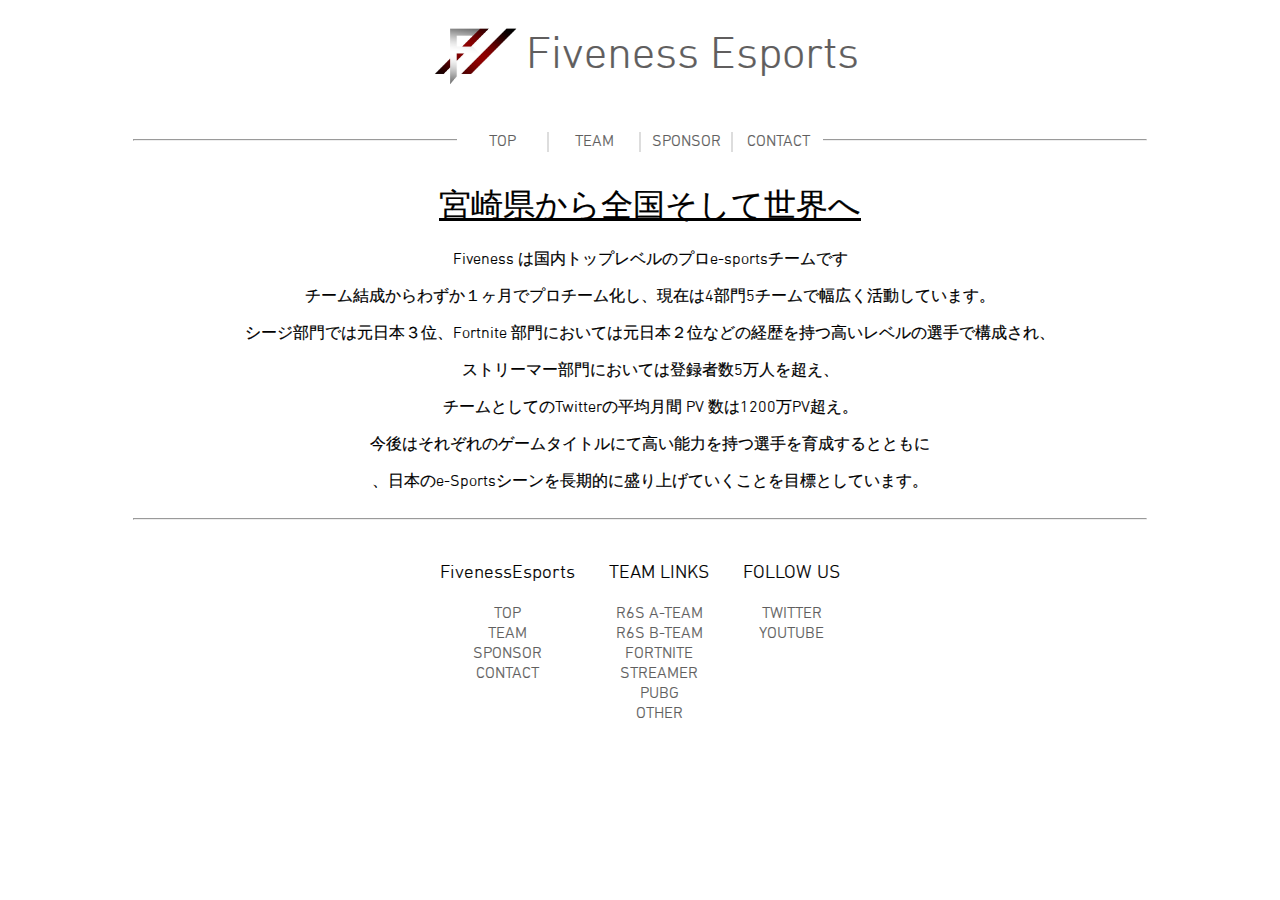
==== fvshp/index.html @ 56f3e517 "ベータ" ====
<!DOCTYPE html>
<html lang="en" dir="ltr">

<head>
  <link rel="stylesheet" href="css/main.css">
  <link rel="stylesheet" href="css/fvs.css">
  <meta charset="utf-8">
  <title>FivenessEsports</title>
</head>

<body>
  <div class="header">
    <div class="logo-title">
      <div class="logo">
        <img src="img/hlkuRFMz.png" alt="NO IMAGE">
      </div>
      <div class="title">
        <h1 class="font_0">
          <span>
            <a href="index.html">Fiveness Esports</a>
          </span>
        </h1>
      </div>
    </div>
  </div>
  <div class="menu-container">
    <hr class="line-a">
    <nav>
      <ul class="menu-contentURL">
        <li class="menu-item">
          <a href="index.html">TOP</a>
        </li>
        <li class="menu-item">
          <a href="html/team.html">TEAM</a>
        </li>
        <li>
          <a href="html/sponsor.html">SPONSOR</a>
        </li>
        <li class="menu-item">
          <a href="html/contact.html">CONTACT</a>
        </li>
      </ul>
    </nav>
  </div>
  <div class="main">
    <div class="main-container">
      <div class="fvs-description">
        <h1>宮崎県から全国そして世界へ</h1>
        <p>Fiveness は国内トップレベルのプロe-sportsチームです</p>
        <p>チーム結成からわずか１ヶ月でプロチーム化し、現在は4部門5チームで幅広く活動しています。</p>
        <p>シージ部門では元日本３位、Fortnite 部門においては元日本２位などの経歴を持つ高いレベルの選手で構成され、</p>
        <p>ストリーマー部門においては登録者数5万人を超え、</p>
        <p>チームとしてのTwitterの平均月間 PV 数は1200万PV超え。</p>
        <p>今後はそれぞれのゲームタイトルにて高い能力を持つ選手を育成するとともに</p>
        <p>、日本のe-Sportsシーンを長期的に盛り上げていくことを目標としています。</p>
      </div>
    </div>
  </div>
  <div class="footer">
    <hr class="line-b">
    <div class="footer-container">
      <div class="fvs-tittle">
        <a href="#">
          <img src="../img/fvstittle.png" alt="apple">
        </a>
      </div>
      <div class="fvs-hpmap">
        <ul>
          <li><h3>FivenessEsports</h3></li>
          <li><a href="index.html">TOP</a></li>
          <li><a href="html/team.html">TEAM</a></li>
          <li><a href="html/sponsor.html">SPONSOR</a></li>
          <li><a href="html/contact.html">CONTACT</a></li>
          <li> <br> </li>
          <li> <br> </li>
        </ul>
      </div>
      <div class="fvs-hpmap">
        <ul>
          <li><h3>TEAM LINKS</h3></li>
          <li><a href="html/siege a.html">R6S A-TEAM</a></li>
          <li><a href="html/siege b.html">R6S B-TEAM</a></li>
          <li><a href="html/fotona.html">FORTNITE</a></li>
          <li><a href="html/stremar.html">STREAMER</a></li>
          <li><a href="html/pubg.html">PUBG</a></li>
          <li><a href="html/other.html">OTHER</a></li>
        </ul>
      </div>
      <div class="fvs-hpmap">
        <ul>
          <li><h3>FOLLOW US</h3></li>
          <li><a href="https://twitter.com/FivenessEsports?s=17" target="_blank">TWITTER</a></li>
          <li><a href="https://m.youtube.com/channel/UCqexaJ-1Yn61wvFquEjri2g?view_as=subscriber" target="_blank">YOUTUBE</a></li>
          <li> <br> </li>
          <li> <br> </li>
          <li> <br> </li>
          <li> <br> </li>
        </ul>
      </div>
    </div>
  </div>
</body>

</html>
---- fvshp/css/main.css ----
@font-face {
  font-family: "DIN Next W01ライト";
  src: url("../font/9ae5e19516bc6428f1327ff3311b2617.eot");
  /* IE9*/
  src: url("../font/9ae5e19516bc6428f1327ff3311b2617.eot?#iefix") format("embedded-opentype"),
    /* IE6-IE8 */
    url("../font/9ae5e19516bc6428f1327ff3311b2617.woff2") format("woff2"),
    /* chrome、firefox */
    url("../font/9ae5e19516bc6428f1327ff3311b2617.woff") format("woff"),
    /* chrome、firefox */
    url("../font/9ae5e19516bc6428f1327ff3311b2617.ttf") format("truetype"),
    /* chrome、firefox、opera、Safari, Android, iOS 4.2+*/
    url("../font/9ae5e19516bc6428f1327ff3311b2617.svg#DIN Next W01ライト") format("svg");
  /* iOS 4.1- */
}

* {
  font-family: "DIN Next W01ライト" !important;
  font-weight: lighter;
  font-style: normal;
  -webkit-font-smoothing: antialiased;
  -webkit-text-stroke-width: 0.2px;
  -moz-osx-font-smoothing: grayscale;
}

li {
  list-style: none;
}

.header {
  text-align: center;
}

.logo img {
  height: 100px;
  width: 100px;
}

.logo-title {
  width: 50%;
  height: 100%;
  display: inline-block;
  text-align: center;
}

.logo {
  display: inline-block;
  margin: auto;
}

.title {
  display: inline-block;
  vertical-align: 40px;
}

.title a {
  color: #605e5e;
  text-decoration: none;
  font-family: "DIN Next W01ライト" !important;
  font-weight: lighter;
  font-size: 46px;
  font-style: normal;
  -webkit-font-smoothing: antialiased;
  -webkit-text-stroke-width: 0.2px;
  -moz-osx-font-smoothing: grayscale;
}

.menu-contentURL {
  font-size: 0;
}

nav {
  text-align: center;
}

nav ul {
  margin: 0;
  padding: 0;
}

nav li {

  list-style: none;
  display: inline-block;
  width: 7%;
  min-width: 90px;
  position: relative;
  z-index: 100;
  background-color: #ffffff;
}

nav li:not(:last-child) {
  border-right: 2px solid #ddd;
}

nav a {
  color: #605e5e;
  text-decoration: none;
  font-family: "DIN Next W01ライト" !important;
  font-size: 16px;
  font-style: normal;
  -webkit-font-smoothing: antialiased;
  -webkit-text-stroke-width: 0.2px;
  -moz-osx-font-smoothing: grayscale;
}

nav a.current {
  color: #00B0F0;
  border-bottom: 2px solid #00B0F0;
}

nav a:hover {
  color: #F7CB4D;
  border-bottom: 2px solid #F7CB4D;
}

.main-container{
  width: 80%;
  display: inline-block;
}

.fvs-twitter-timeline {
  display: inline-block;
  width: 230px;
  height: 410px;
  border: solid thin #605e5e;
}

.footer {
  height: auto;
}

.footer-container{
  text-align: center;
}

.fvs-tittle{
  display: none;
}

.fvs-hpmap{
  display: inline-block;
 margin: 15px 15px;

}


.fvs-hpmap a{
  color: #605e5e;
  text-decoration: none;
}
.fvs-hpmap ul{

    padding: 0px;
}

hr {
  width: 80%;
}

.line-a {
  position: relative;
  top: 17px;
  z-index: 10;
}

.main {
  margin: 10px 10px;
  text-align: center;
}
---- fvshp/css/fvs.css ----
.main-container{
  text-align: center;
}
.twitter-container{
  display: inline-block;
}
.fvs-description{
  
  display: inline-block;
  margin-left: 20px;
}
.fvs-description h1{
  text-decoration: underline;
}
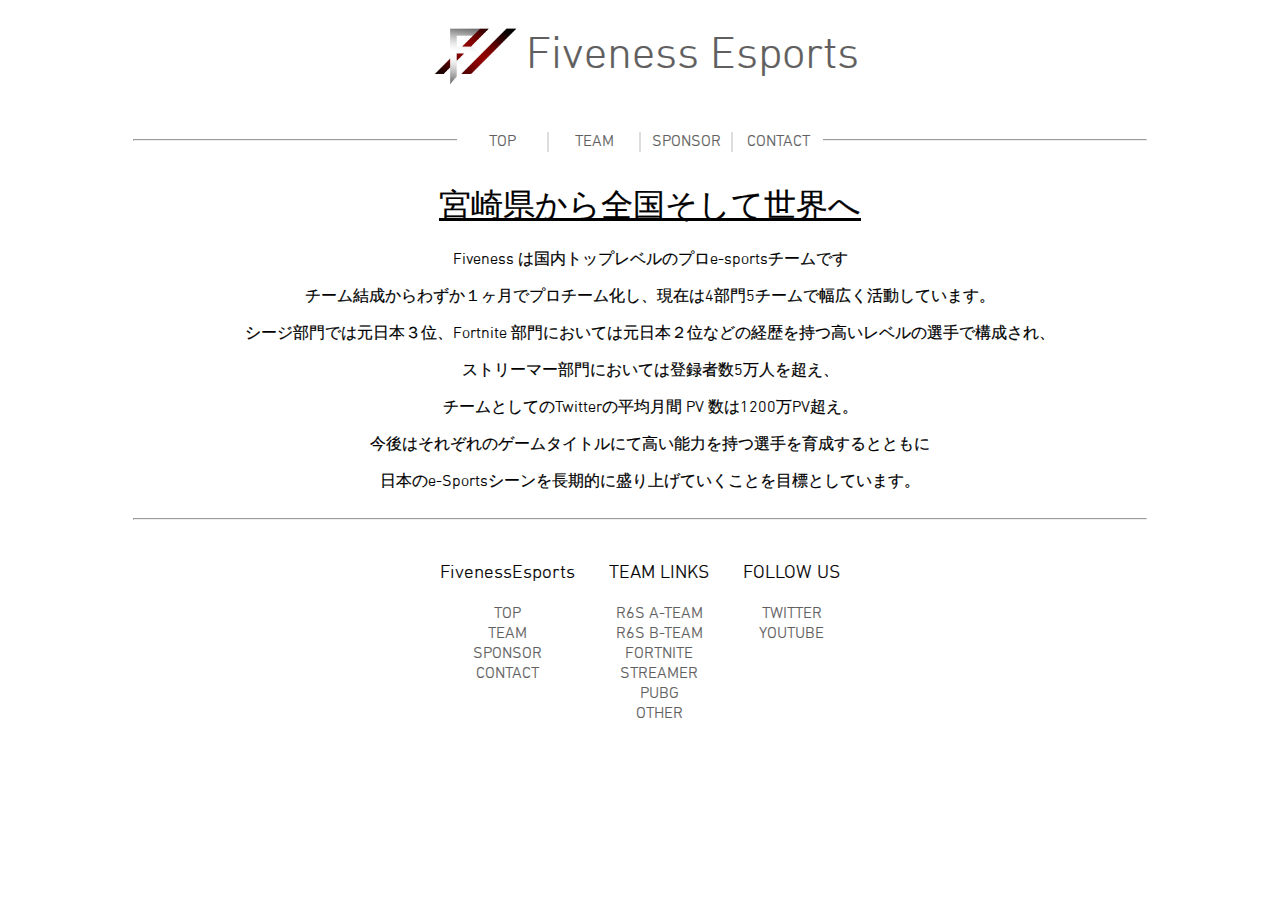
==== commit 818b7cb8: "wow" ====
--- a/fvshp/index.html
+++ b/fvshp/index.html
@@ -52,7 +52,7 @@
         <p>ストリーマー部門においては登録者数5万人を超え、</p>
         <p>チームとしてのTwitterの平均月間 PV 数は1200万PV超え。</p>
         <p>今後はそれぞれのゲームタイトルにて高い能力を持つ選手を育成するとともに</p>
-        <p>、日本のe-Sportsシーンを長期的に盛り上げていくことを目標としています。</p>
+        <p>日本のe-Sportsシーンを長期的に盛り上げていくことを目標としています。</p>
       </div>
     </div>
   </div>
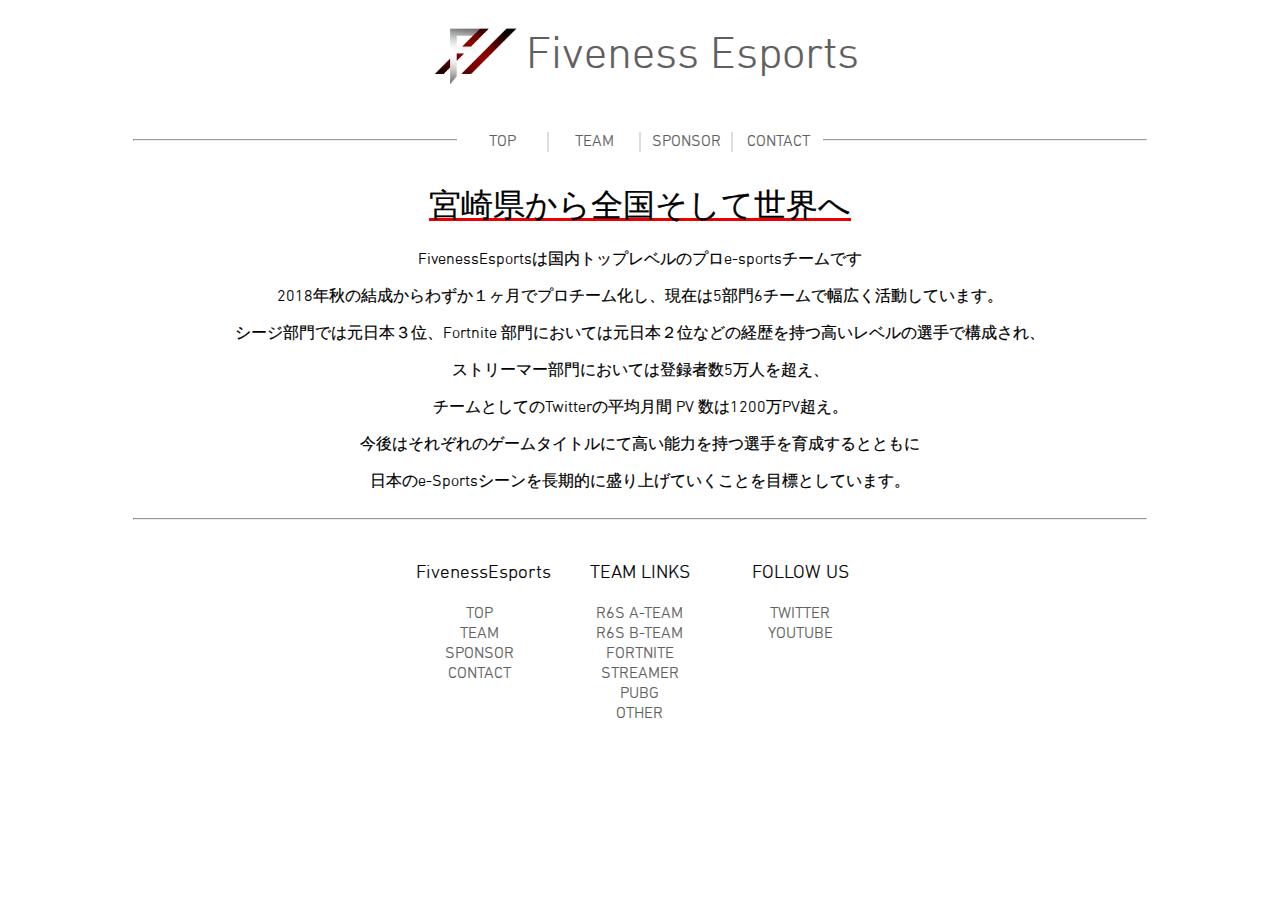
==== commit 8e9594bf: "次回はロゴの修正" ====
--- a/fvshp/index.html
+++ b/fvshp/index.html
@@ -46,8 +46,8 @@
     <div class="main-container">
       <div class="fvs-description">
         <h1>宮崎県から全国そして世界へ</h1>
-        <p>Fiveness は国内トップレベルのプロe-sportsチームです</p>
-        <p>チーム結成からわずか１ヶ月でプロチーム化し、現在は4部門5チームで幅広く活動しています。</p>
+        <p>FivenessEsportsは国内トップレベルのプロe-sportsチームです</p>
+        <p>2018年秋の結成からわずか１ヶ月でプロチーム化し、現在は5部門6チームで幅広く活動しています。</p>
         <p>シージ部門では元日本３位、Fortnite 部門においては元日本２位などの経歴を持つ高いレベルの選手で構成され、</p>
         <p>ストリーマー部門においては登録者数5万人を超え、</p>
         <p>チームとしてのTwitterの平均月間 PV 数は1200万PV超え。</p>
--- a/fvshp/css/main.css
+++ b/fvshp/css/main.css
@@ -110,8 +110,8 @@
 }
 
 nav a:hover {
-  color: #F7CB4D;
-  border-bottom: 2px solid #F7CB4D;
+  color: #eb0000;
+  border-bottom: 1px solid #605e5e;
 }
 
 .main-container{
@@ -168,3 +168,10 @@
   margin: 10px 10px;
   text-align: center;
 }
+.fvs-hpmap{
+  width: 10%;
+}
+.fvs-hpmap a:hover{
+  color: #eb0000;
+  border-bottom: 1px solid #605e5e;
+}
--- a/fvshp/css/fvs.css
+++ b/fvshp/css/fvs.css
@@ -5,10 +5,11 @@
   display: inline-block;
 }
 .fvs-description{
-  
+
   display: inline-block;
-  margin-left: 20px;
+
 }
 .fvs-description h1{
   text-decoration: underline;
+  text-decoration-color: #eb0000;
 }
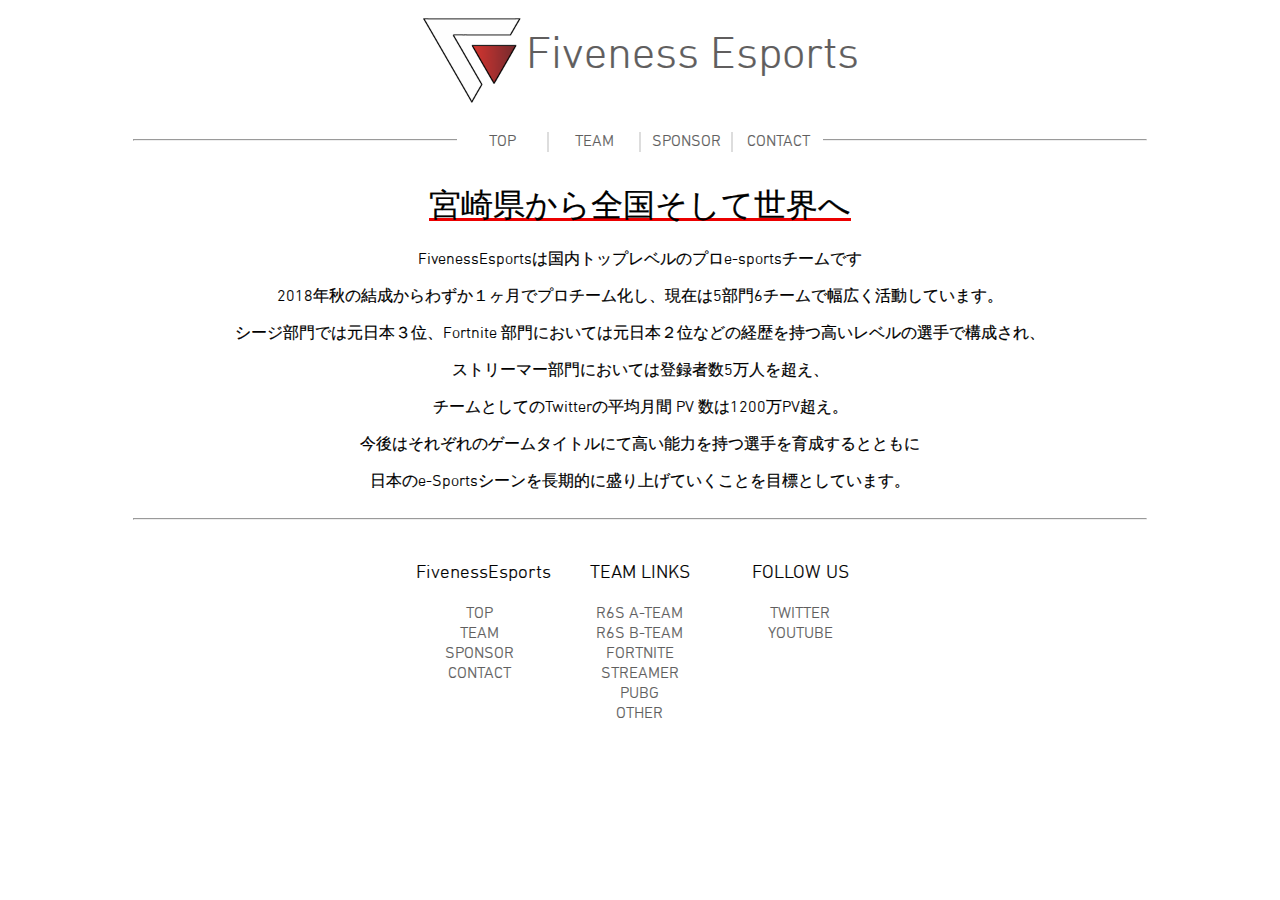
==== commit 70eca2ba: "wow" ====
--- a/fvshp/index.html
+++ b/fvshp/index.html
@@ -12,7 +12,7 @@
   <div class="header">
     <div class="logo-title">
       <div class="logo">
-        <img src="img/hlkuRFMz.png" alt="NO IMAGE">
+        <img src="img/fvslogo_new-cutout_-_.png" alt="NO IMAGE">
       </div>
       <div class="title">
         <h1 class="font_0">
